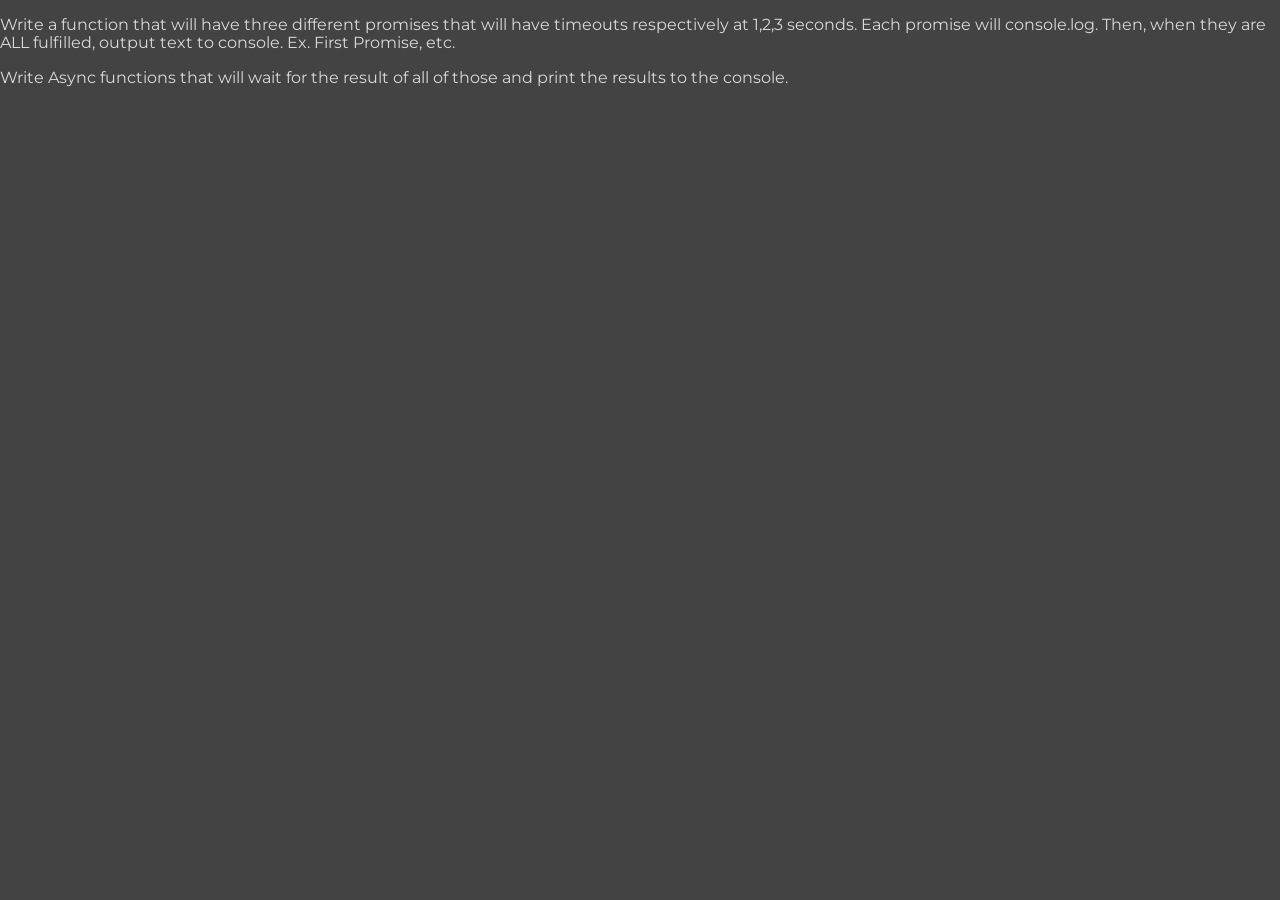
==== HW/3a-Promises/index.html @ 21f2e2cb "Material on Promises and Async" ====
<!-- Author: Jay Annadurai-->
<!-- Date: 11 Sep 2023-->
<!-- File: index.html.php-->
<!-- Project: N320-Base-->
<!-- Description: Base Page for JS Promises Script-->


<!DOCTYPE html>
<html lang="en">
<head>
    <meta charset="UTF-8">
    <meta name="Description" content="Base Page for JS Callback Script">
    <title> JA - Promises </title>
</head>

<body>

    <p>
        Write a function that will have three different promises that will have timeouts respectively at 1,2,3 seconds. Each promise will console.log. Then, when they are ALL fulfilled, output text to console. Ex. First Promise, etc.
    </p>

    <p>
        Write Async functions that will wait for the result of all of those and print the results to the console.
    </p>

    <!-- Import Application JS -->
    <script type="module" src="app.js"> </script>

    <!-- Import Challenge JS -->
<!--    <script type="module" src="challenge.js"> </script>-->

</body>

</html>
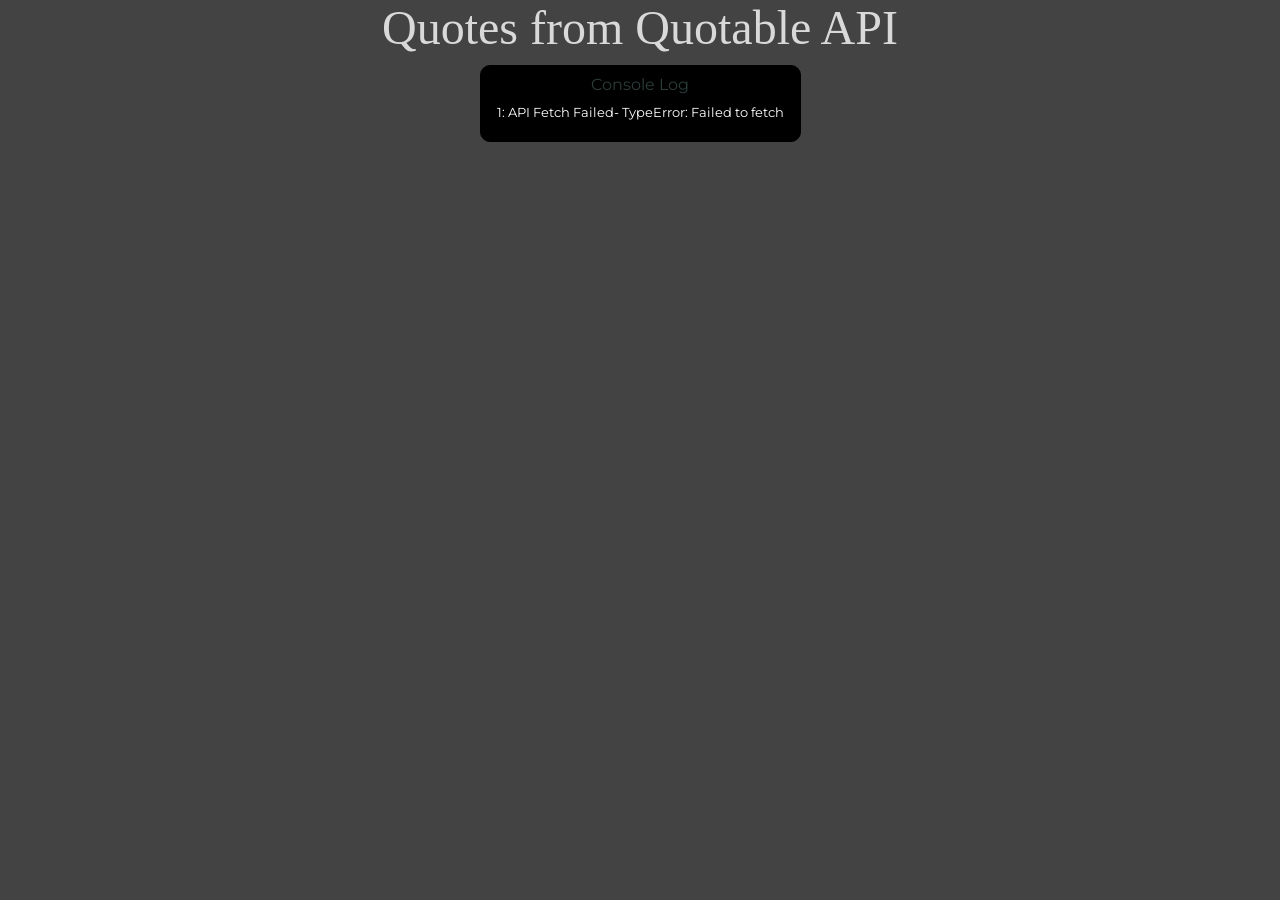
==== commit 2ffd2d6a: "Proto-completion of HW 3a" ====
--- a/HW/3a-Promises/index.html
+++ b/HW/3a-Promises/index.html
@@ -16,14 +16,6 @@
 
 <body>
 
-    <p>
-        Write a function that will have three different promises that will have timeouts respectively at 1,2,3 seconds. Each promise will console.log. Then, when they are ALL fulfilled, output text to console. Ex. First Promise, etc.
-    </p>
-
-    <p>
-        Write Async functions that will wait for the result of all of those and print the results to the console.
-    </p>
-
     <!-- Import Application JS -->
     <script type="module" src="app.js"> </script>
 
